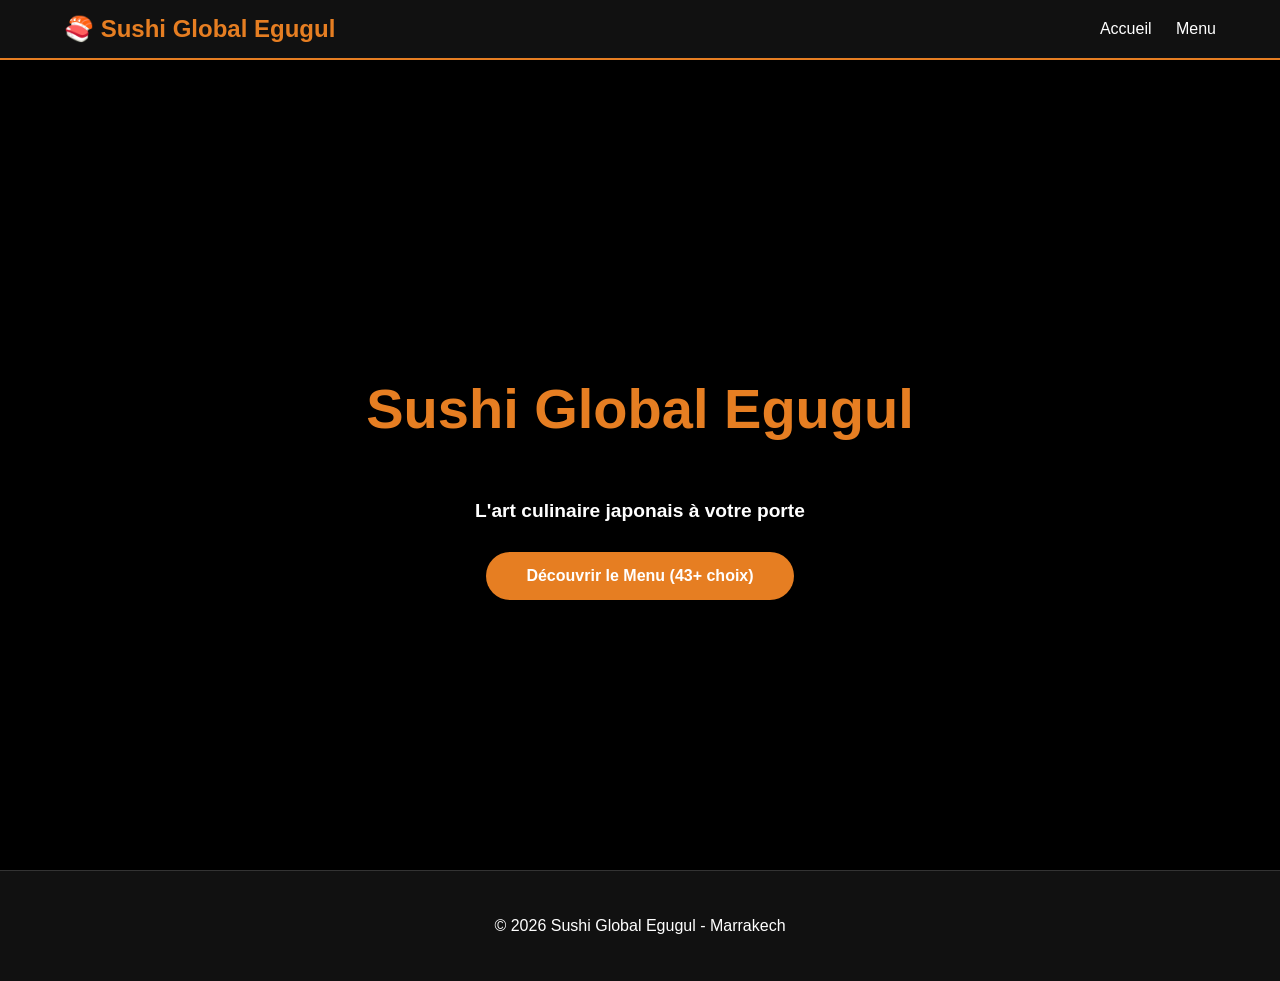
==== index.html @ 7f383c33 "SUSHI" ====
<!DOCTYPE html> 
<html lang="fr">
<head>
    <meta charset="UTF-8">
    <title>Sushi Global Egugul | Accueil</title>
    <link rel="stylesheet" href="css.css">
</head>
<body>

<header id="header">
    <div class="logo">🍣 Sushi Global Egugul</div>
    <nav>
        <a href="index.html">Accueil</a>
        <a href="commande.html">Menu</a>
    </nav>
</header>

<div id="div" style="height: 90vh; display: flex; flex-direction: column; justify-content: center; align-items: center; background: linear-gradient(rgba(0,0,0,0.7), rgba(0,0,0,0.7)), url('https://www.nobuhotels.com/marrakech/content/uploads/2024/07/Nobu-Restaurant.jpg') no-repeat center center/cover;">
   <h2 style="font-size: 3.5rem; color: #e67e22; text-align: center;">Sushi Global Egugul</h2>
   <h1 style="font-size: 1.2rem; color: white; margin-bottom: 30px; text-align: center;">L'art culinaire japonais à votre porte</h1>
   <a href="commande.html" style="padding: 15px 40px; background: #e67e22; color: white; text-decoration: none; border-radius: 30px; font-weight: bold;">Découvrir le Menu (43+ choix)</a>
</div>

<footer>
    <p>© 2026 Sushi Global Egugul - Marrakech</p>
</footer>

<script src="res.js"></script>
</body>
</html>
---- css.css ----
/* أساسيات الموقع */
body {
    font-family: 'Poppins', sans-serif;
    margin: 0;
    background-color: #000;
    color: #fff;
    scroll-behavior: smooth;
}

header {
    background-color: #111;
    padding: 15px 5%;
    display: flex;
    justify-content: space-between;
    align-items: center;
    border-bottom: 2px solid #e67e22;
    position: sticky;
    top: 0;
    z-index: 1000;
}

.logo { font-size: 1.5rem; font-weight: bold; color: #e67e22; }

nav a {
    color: #fff;
    text-decoration: none;
    margin-left: 20px;
    font-weight: 500;
}

.btn-pdf {
    background-color: #e67e22;
    color: white;
    border: none;
    padding: 10px 20px;
    border-radius: 5px;
    cursor: pointer;
    font-weight: bold;
}

.menu-container { padding: 40px 5%; }

.section-title {
    text-align: center;
    color: #e67e22;
    font-size: 2.2rem;
    margin-bottom: 40px;
    text-transform: uppercase;
}

.grid-layout {
    display: grid;
    grid-template-columns: repeat(auto-fill, minmax(220px, 1fr));
    gap: 20px;
}

.item-card {
    background: #1a1a1a;
    border-radius: 12px;
    overflow: hidden;
    border: 1px solid #333;
    text-align: center;
    transition: 0.3s;
    padding-bottom: 15px;
}

.item-card:hover { transform: translateY(-5px); border-color: #e67e22; }

.item-card img { width: 100%; height: 180px; object-fit: cover; }

.item-card p { padding: 15px; font-weight: bold; font-size: 0.95rem; margin: 0; }

/* زر الواتساب */
.btn-whatsapp {
    background-color: #25d366;
    color: white;
    border: none;
    padding: 8px 15px;
    border-radius: 20px;
    cursor: pointer;
    font-weight: bold;
    width: 80%;
    margin: 5px auto;
    transition: 0.3s;
}

.btn-whatsapp:hover { background-color: #128c7e; }

footer { text-align: center; padding: 30px; background: #111; border-top: 1px solid #333; }

/* إعدادات الطباعة للـ PDF */
@media print {
    .no-print, .btn-whatsapp { display: none !important; }
    body { background-color: white !important; color: black !important; }
    .menu-container { padding: 0; }
    .section-title { color: black !important; font-size: 1.8rem; margin: 15px 0; }
    .item-card { border: 1px solid #eee !important; page-break-inside: avoid; }
    .item-card p { color: black !important; }
    .grid-layout { 
        grid-template-columns: repeat(4, 1fr) !important; 
        gap: 10px !important; 
    }
    .page-break { page-break-before: always; }
}
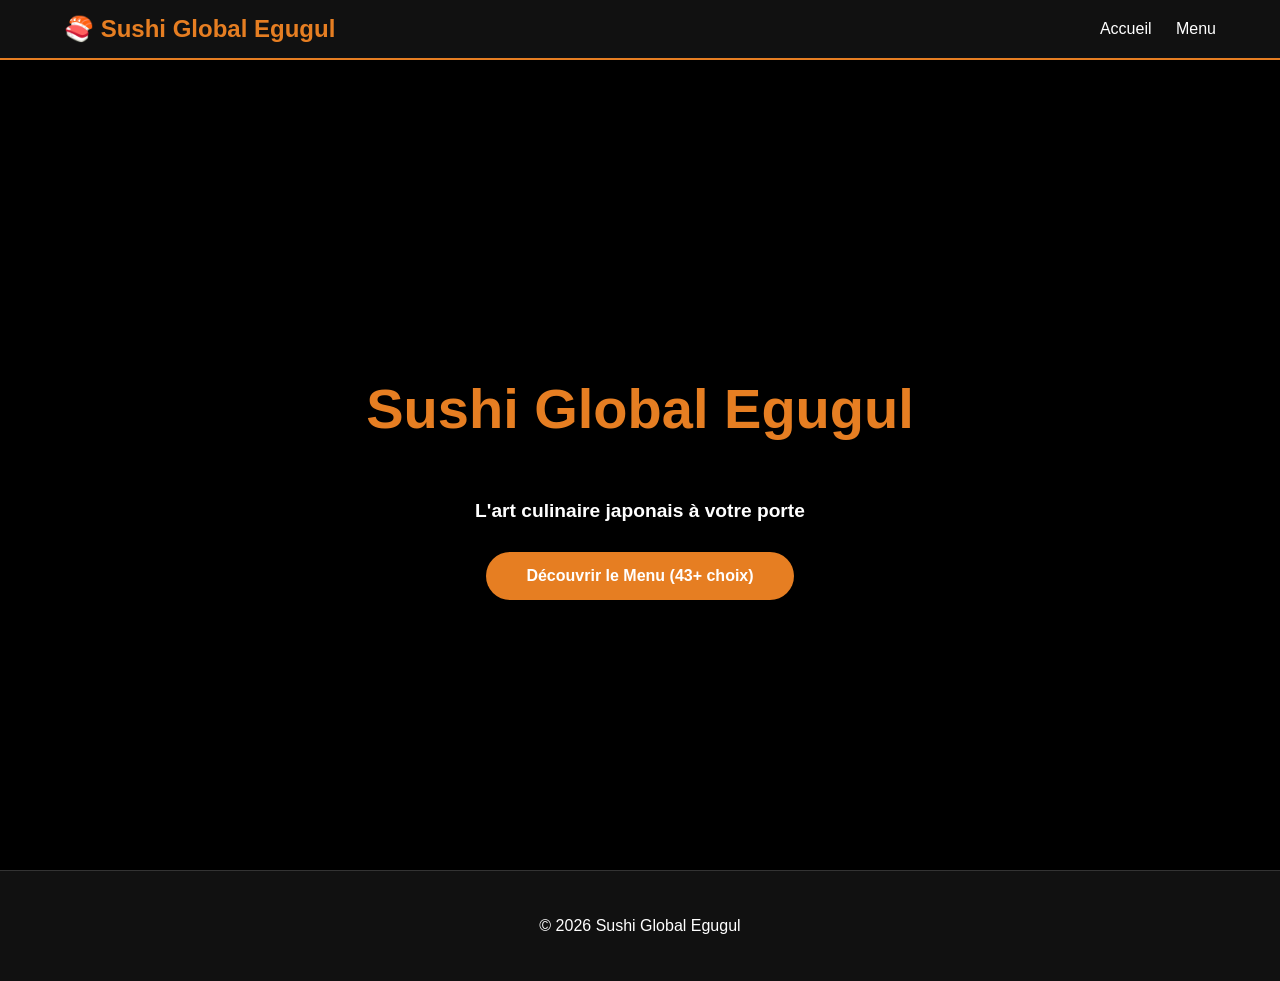
==== commit 9d4d1bb1: "sushi" ====
--- a/index.html
+++ b/index.html
@@ -1,7 +1,7 @@
 <!DOCTYPE html> 
 <html lang="fr">
 <head>
-    <meta charset="UTF-8">
+    <meta charset="UTF-8" name="description" content="Best sushi in Morocco.">
     <title>Sushi Global Egugul | Accueil</title>
     <link rel="stylesheet" href="css.css">
 </head>
@@ -22,7 +22,7 @@
 </div>
 
 <footer>
-    <p>© 2026 Sushi Global Egugul - Marrakech</p>
+    <p>© 2026 Sushi Global Egugul</p>
 </footer>
 
 <script src="res.js"></script>
--- a/css.css
+++ b/css.css
@@ -66,31 +66,164 @@
 
 .item-card:hover { transform: translateY(-5px); border-color: #e67e22; }
 
-.item-card img { width: 100%; height: 180px; object-fit: cover; }
+.item-card img { width: 60%; height: 160px; object-fit: cover; }
 
 .item-card p { padding: 15px; font-weight: bold; font-size: 0.95rem; margin: 0; }
 
-/* زر الواتساب */
 .btn-whatsapp {
-    background-color: #25d366;
-    color: white;
-    border: none;
-    padding: 8px 15px;
+    background-color: #e67e22;
+    color: white;
+    border: none;
+    padding: 10px 15px;
     border-radius: 20px;
     cursor: pointer;
     font-weight: bold;
-    width: 80%;
+    width: 85%;
     margin: 5px auto;
     transition: 0.3s;
 }
 
-.btn-whatsapp:hover { background-color: #128c7e; }
+.btn-whatsapp:hover { background-color: #d35400; }
 
 footer { text-align: center; padding: 30px; background: #111; border-top: 1px solid #333; }
+
+/* ================= الستيل الجديد د البوتون العائم (Fixe) ================= */
+.floating-cart-wrapper {
+    position: fixed;
+    bottom: 20px;
+    right: 20px;
+    z-index: 9999;
+    font-family: sans-serif;
+}
+
+/* المربع الأخضر د السلة */
+.cart-badge-btn {
+    background-color: #8cc600; /* نفس لون الصورة لي صيفطتي أخضر فاقع */
+    width: 65px;
+    height: 65px;
+    border-radius: 8px; /* مربع بأطراف دائرية خفيفة */
+    display: flex;
+    justify-content: center;
+    align-items: center;
+    cursor: pointer;
+    box-shadow: 0 4px 10px rgba(0,0,0,0.3);
+    position: relative;
+}
+
+.cart-icon {
+    font-size: 28px;
+}
+
+/* الدائرة الزرقاء ديال الحساب */
+.cart-counter-blue {
+    position: absolute;
+    top: -10px;
+    left: -10px;
+    background-color: #1e90ff; /* اللون الأزرق */
+    color: white;
+    font-weight: bold;
+    font-size: 14px;
+    width: 26px;
+    height: 26px;
+    border-radius: 50%;
+    display: flex;
+    justify-content: center;
+    align-items: center;
+    border: 2px solid white;
+}
+
+/* نافذة السلة الصغير (Pop-up) */
+.cart-modal-box {
+    display: none; /* مخفية ف الأول */
+    position: absolute;
+    bottom: 80px;
+    right: 0;
+    width: 320px;
+    background: #111;
+    border: 2px solid #8cc600;
+    border-radius: 12px;
+    padding: 15px;
+    box-shadow: 0 5px 20px rgba(0,0,0,0.5);
+    direction: rtl;
+}
+
+/* تفعيل فتح السلة عبر الـ JavaScript */
+.cart-modal-box.active {
+    display: block;
+}
+
+.cart-modal-box h3 {
+    margin: 0 0 10px 0;
+    color: #8cc600;
+    border-bottom: 1px solid #333;
+    padding-bottom: 8px;
+}
+
+.cart-items-container {
+    max-height: 200px;
+    overflow-y: auto;
+}
+
+.empty-cart-msg {
+    color: #888;
+    text-align: center;
+    font-size: 0.9rem;
+}
+
+.cart-item {
+    display: flex;
+    justify-content: space-between;
+    align-items: center;
+    background: #1a1a1a;
+    padding: 8px;
+    margin: 6px 0;
+    border-radius: 6px;
+}
+
+.cart-item-info {
+    display: flex;
+    align-items: center;
+    gap: 10px;
+}
+
+.cart-item-info img {
+    width: 35px;
+    height: 35px;
+    object-fit: cover;
+    border-radius: 4px;
+}
+
+.cart-item-actions button {
+    background: #333;
+    color: white;
+    border: none;
+    padding: 3px 8px;
+    cursor: pointer;
+    border-radius: 4px;
+    font-weight: bold;
+}
+
+.cart-item-actions button:hover {
+    background: #8cc600;
+}
+
+.btn-send-whatsapp {
+    background-color: #25d366;
+    color: white;
+    font-size: 1rem;
+    font-weight: bold;
+    border: none;
+    padding: 10px;
+    width: 100%;
+    cursor: pointer;
+    border-radius: 6px;
+    margin-top: 10px;
+}
+/* ======================================================= */
 
 /* إعدادات الطباعة للـ PDF */
 @media print {
-    .no-print, .btn-whatsapp { display: none !important; }
+    .no-print, .btn-whatsapp, .floating-cart-wrapper { display: none !important; }
     body { background-color: white !important; color: black !important; }
     .menu-container { padding: 0; }
     .section-title { color: black !important; font-size: 1.8rem; margin: 15px 0; }
